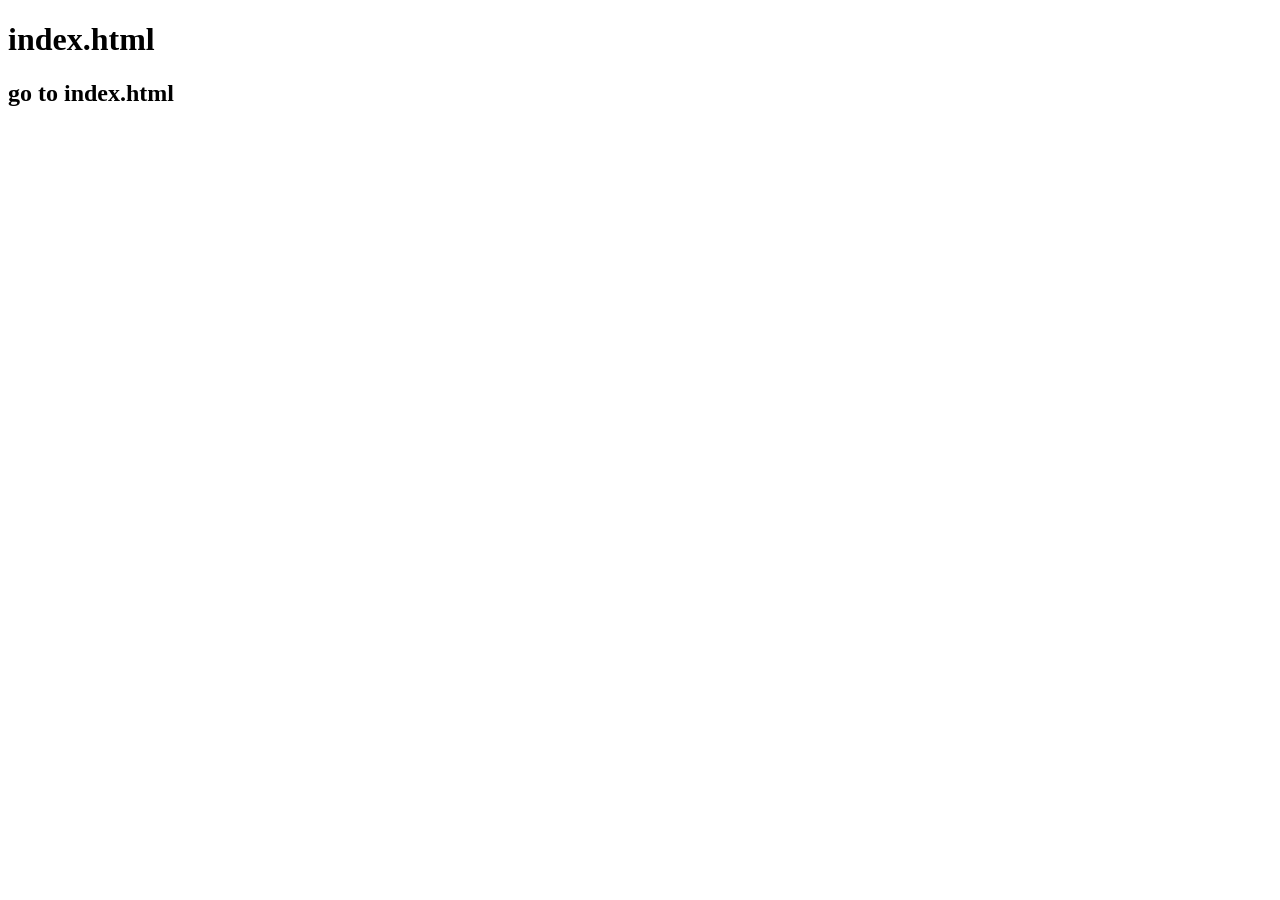
==== layout.html @ 54dc3533 "Add files via upload" ====
<!DOCTYPE html>
<html lang="en">
<head>
    <meta charset="UTF-8">
    <meta name="viewport" content="width=device-width, initial-scale=1.0">
    <title>Document</title>
</head>
<body>
    <h1>index.html</h1>
    <h2>go to index.html</h2>
</body>
</html>
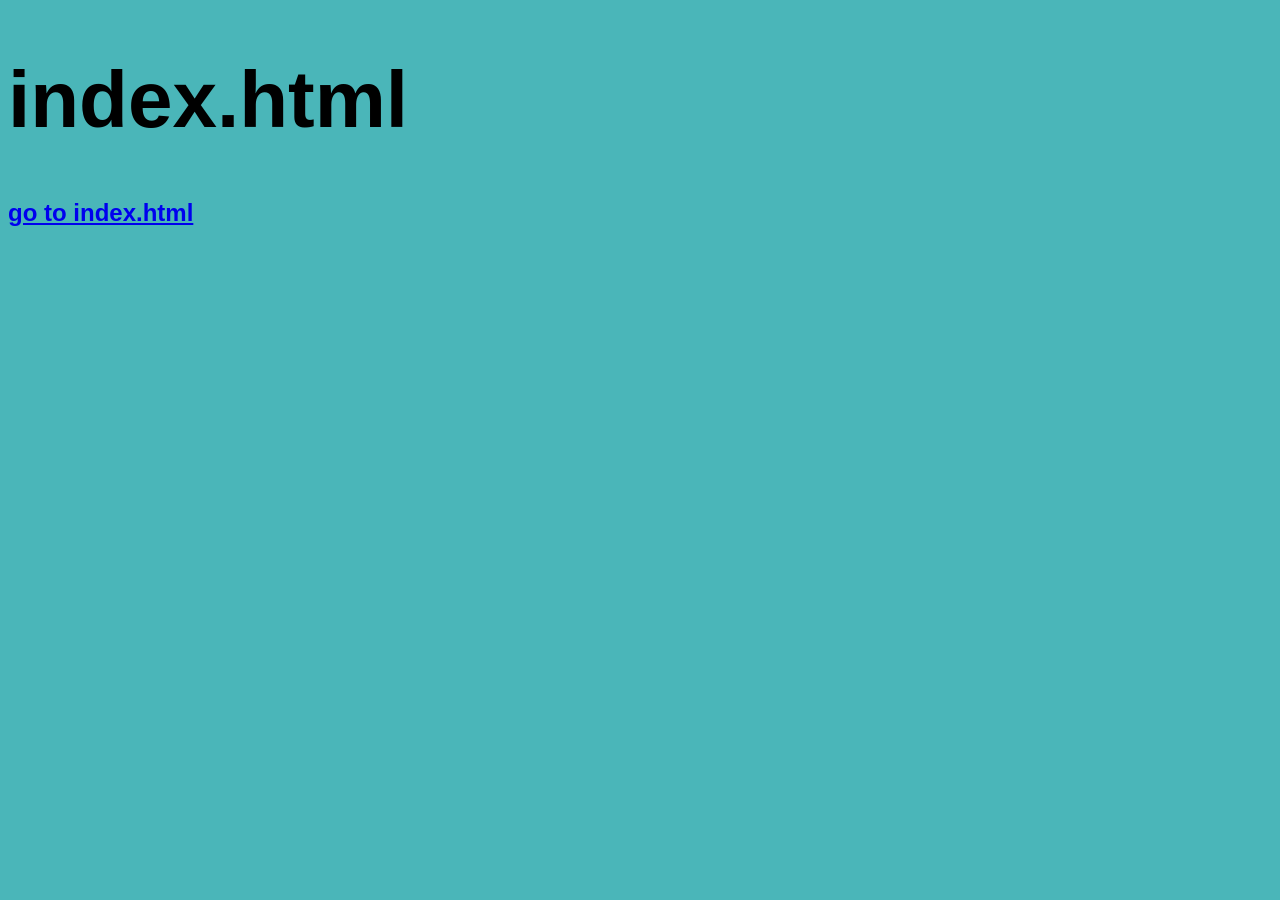
==== commit 25109126: "Add files via upload" ====
--- a/layout.html
+++ b/layout.html
@@ -4,9 +4,10 @@
     <meta charset="UTF-8">
     <meta name="viewport" content="width=device-width, initial-scale=1.0">
     <title>Document</title>
+    <link rel="stylesheet" href="css/styles.css">
 </head>
 <body>
     <h1>index.html</h1>
-    <h2>go to index.html</h2>
+    <a href="index.html"> <h2>go to index.html</h2></a>
 </body>
 </html>
--- a/css/styles.css
+++ b/css/styles.css
@@ -0,0 +1,56 @@
+body{
+    background-color: rgb(74, 182, 185);
+}
+h1{
+    font-size: 80px;
+}
+
+/* Layout Style */
+*{
+    box-sizing: border-box;
+}
+
+body{
+    background-color: rgb(74, 182, 185);
+    font-family: Arial, Helvetica, sans-serif;
+}
+header{
+    background-color: rgb(253, 176, 31);
+    font-size: 80px;
+    text-align: center;
+    padding: 5%;
+}
+
+nav{
+    background-color: rgb(81, 238, 107);
+    float: left;
+    height: 400px;
+    width: 50%;
+    font-size: 40px;
+    padding: 20px;
+}
+
+article{
+    background-color: rgb(230, 137, 238);
+    height: 400px;
+    font-size: 30px;
+    padding: 20px;
+}
+
+footer{
+    background-color: rgb(225, 252, 76);
+    height: 100px;
+    font-size: 50px;
+    text-align: center;
+    padding: 20px;
+}
+
+@media (max-width=600px){
+    nav , article{
+        width: 100%;
+        height: auto;
+    }
+    header,footer{
+        font-size: 60px;
+    }
+}
